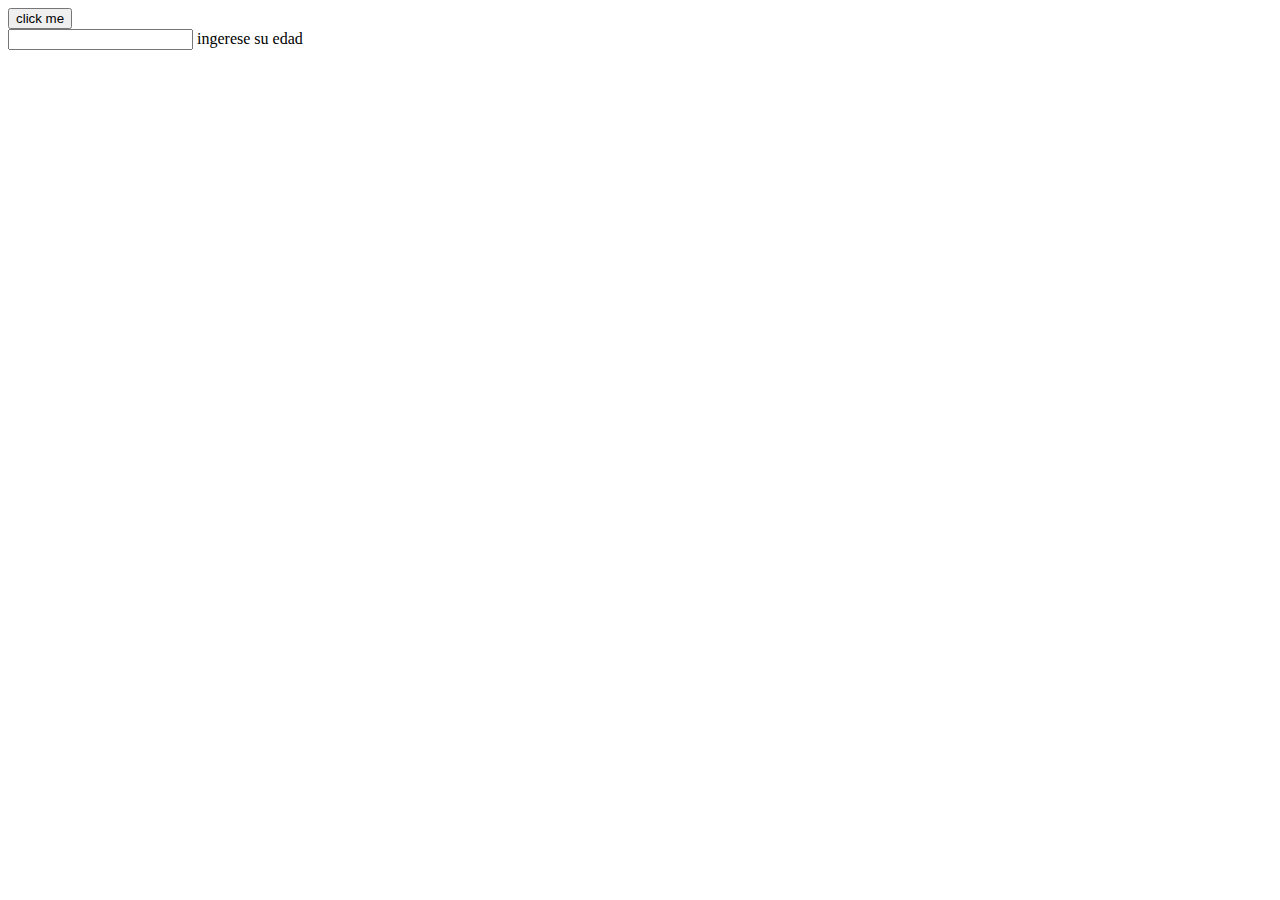
==== DOM/index.html @ a1cff7dc "Add files via upload" ====
<!DOCTYPE html>
<html lang="es">
<head>
    <meta charset="UTF-8">
    <meta http-equiv="X-UA-Compatible" content="IE=edge">
    <meta name="viewport" content="width=device-width, initial-scale=1.0">
    <link rel="stylesheet" href="styles.css">
    <title>Document</title>
</head>
<body>
  <button>click me</button> <br>
  <div id="text"> </div>

  <form>
    <input type="number" id="numerousuario"> ingerese su edad<br>
    <intuP type ="button" id="mostrar" value="mostrar consola">
  </form>

    <script src="main.js"></script>
</body>
</html>
---- DOM/styles.css ----
.click me{
    border: 2px solid red;
    padding: 25px;
    color:blue;
}
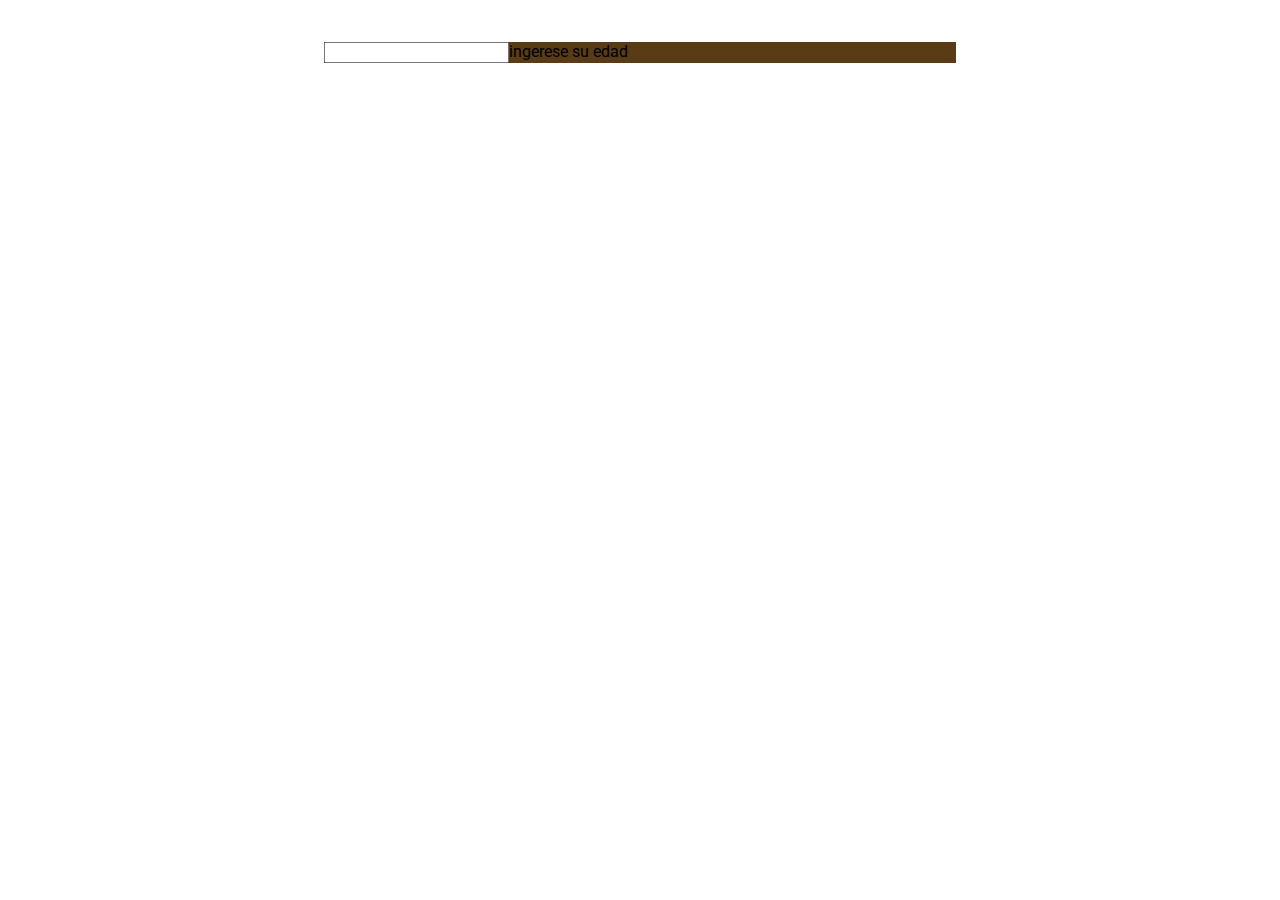
==== commit c30d3b32: "Update index.html" ====
--- a/DOM/index.html
+++ b/DOM/index.html
@@ -5,17 +5,21 @@
     <meta http-equiv="X-UA-Compatible" content="IE=edge">
     <meta name="viewport" content="width=device-width, initial-scale=1.0">
     <link rel="stylesheet" href="styles.css">
+    <link rel="preconnect" href="https://fonts.googleapis.com">
+<link rel="preconnect" href="https://fonts.gstatic.com" crossorigin>
+<link href="https://fonts.googleapis.com/css2?family=Roboto:wght@100&display=swap" rel="stylesheet">
     <title>Document</title>
 </head>
 <body>
-  <button>click me</button> <br>
+  <button class="boton">click me</button> <br>
   <div id="text"> </div>
 
-  <form>
+  <form class="formulario">
     <input type="number" id="numerousuario"> ingerese su edad<br>
     <intuP type ="button" id="mostrar" value="mostrar consola">
   </form>
+  <div class="div"></div>
 
     <script src="main.js"></script>
 </body>
-</html>+</html>
--- a/DOM/styles.css
+++ b/DOM/styles.css
@@ -1,5 +1,27 @@
-.click me{
+.boton{
     border: 2px solid red;
     padding: 25px;
     color:blue;
-}+    font-family: 'Roboto', sans-serif;
+    display: none;
+}
+
+.formulario{
+    height:50%;
+    width:50%;
+    padding: 25px,30px;
+    margin:16px auto;
+    display:flex;
+    flex-wrap: wrap;
+
+    /* display:flex;
+    flex-direction: column; */
+    background-color: rgb(89, 59, 21);
+    font-family: 'Roboto', sans-serif;
+
+}
+.div{
+    display: grid;
+    grid-template: "a a a" auto
+                   "b b b"
+}
